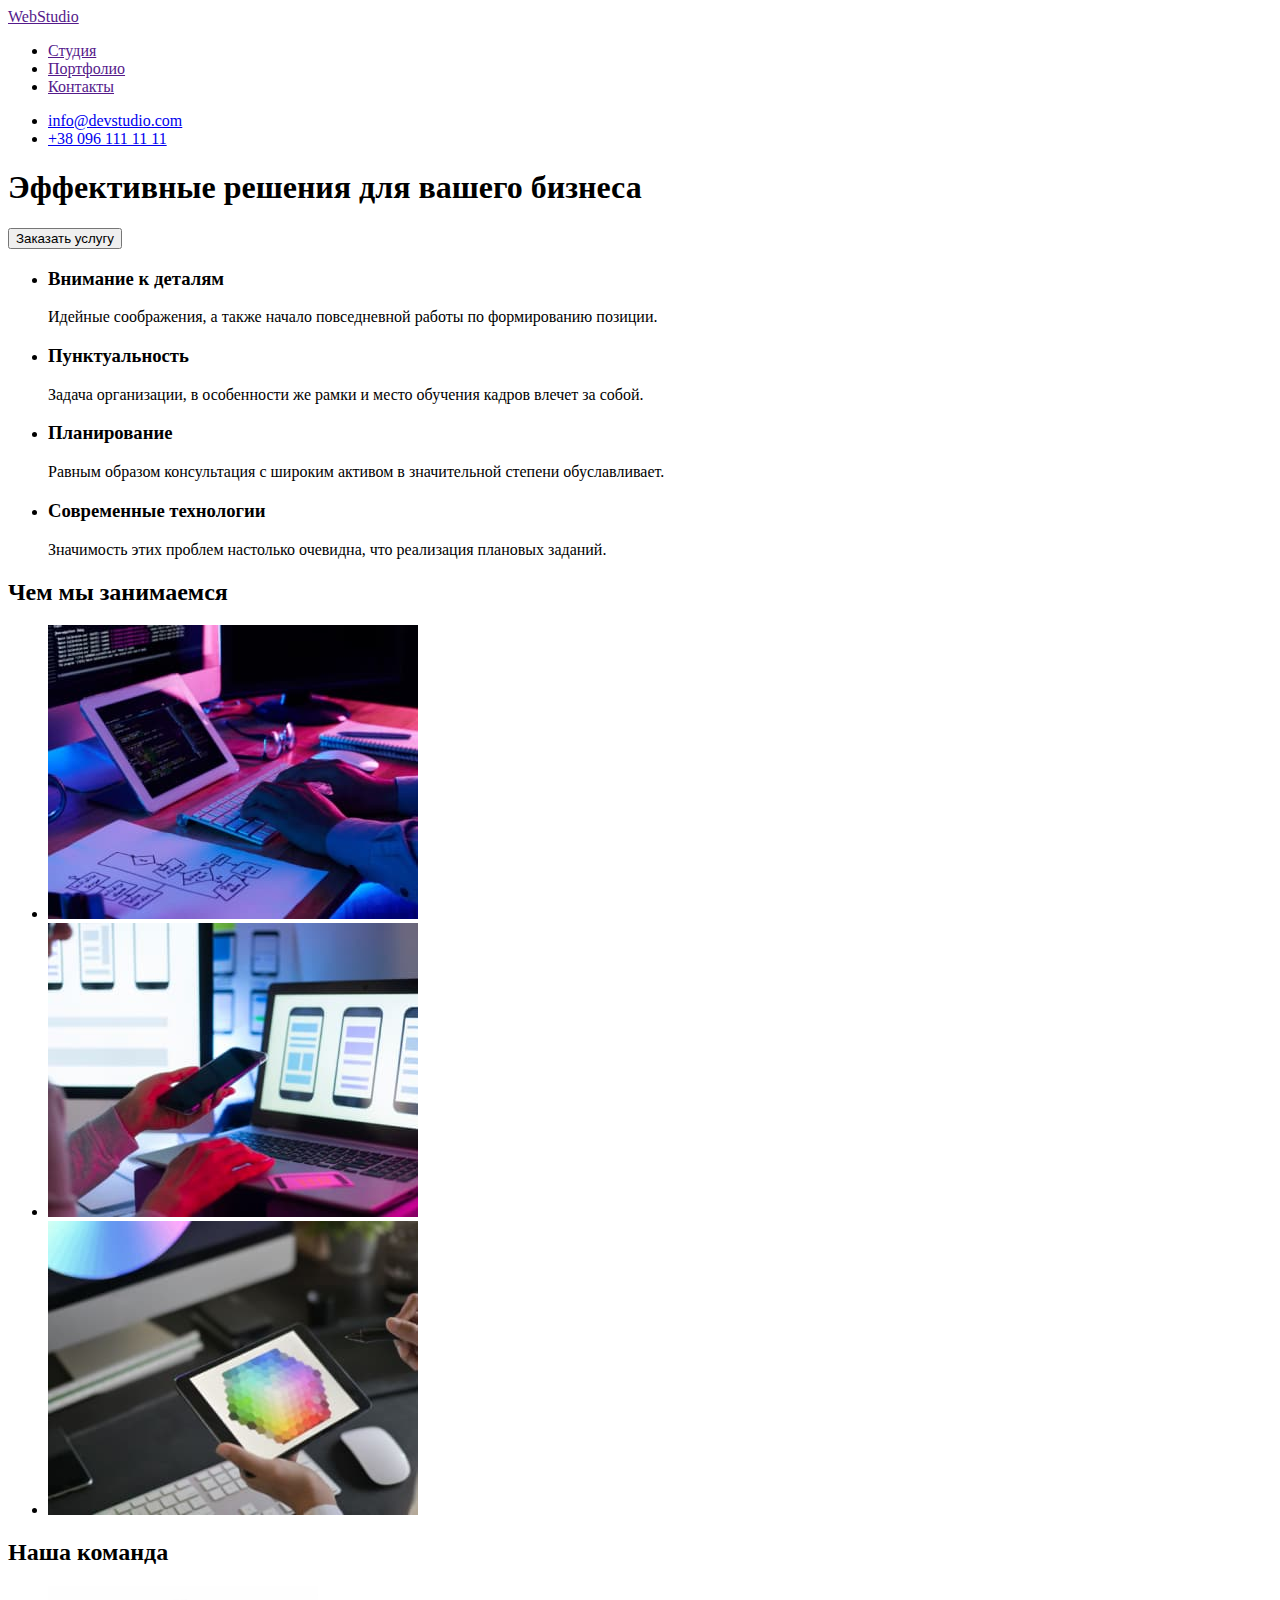
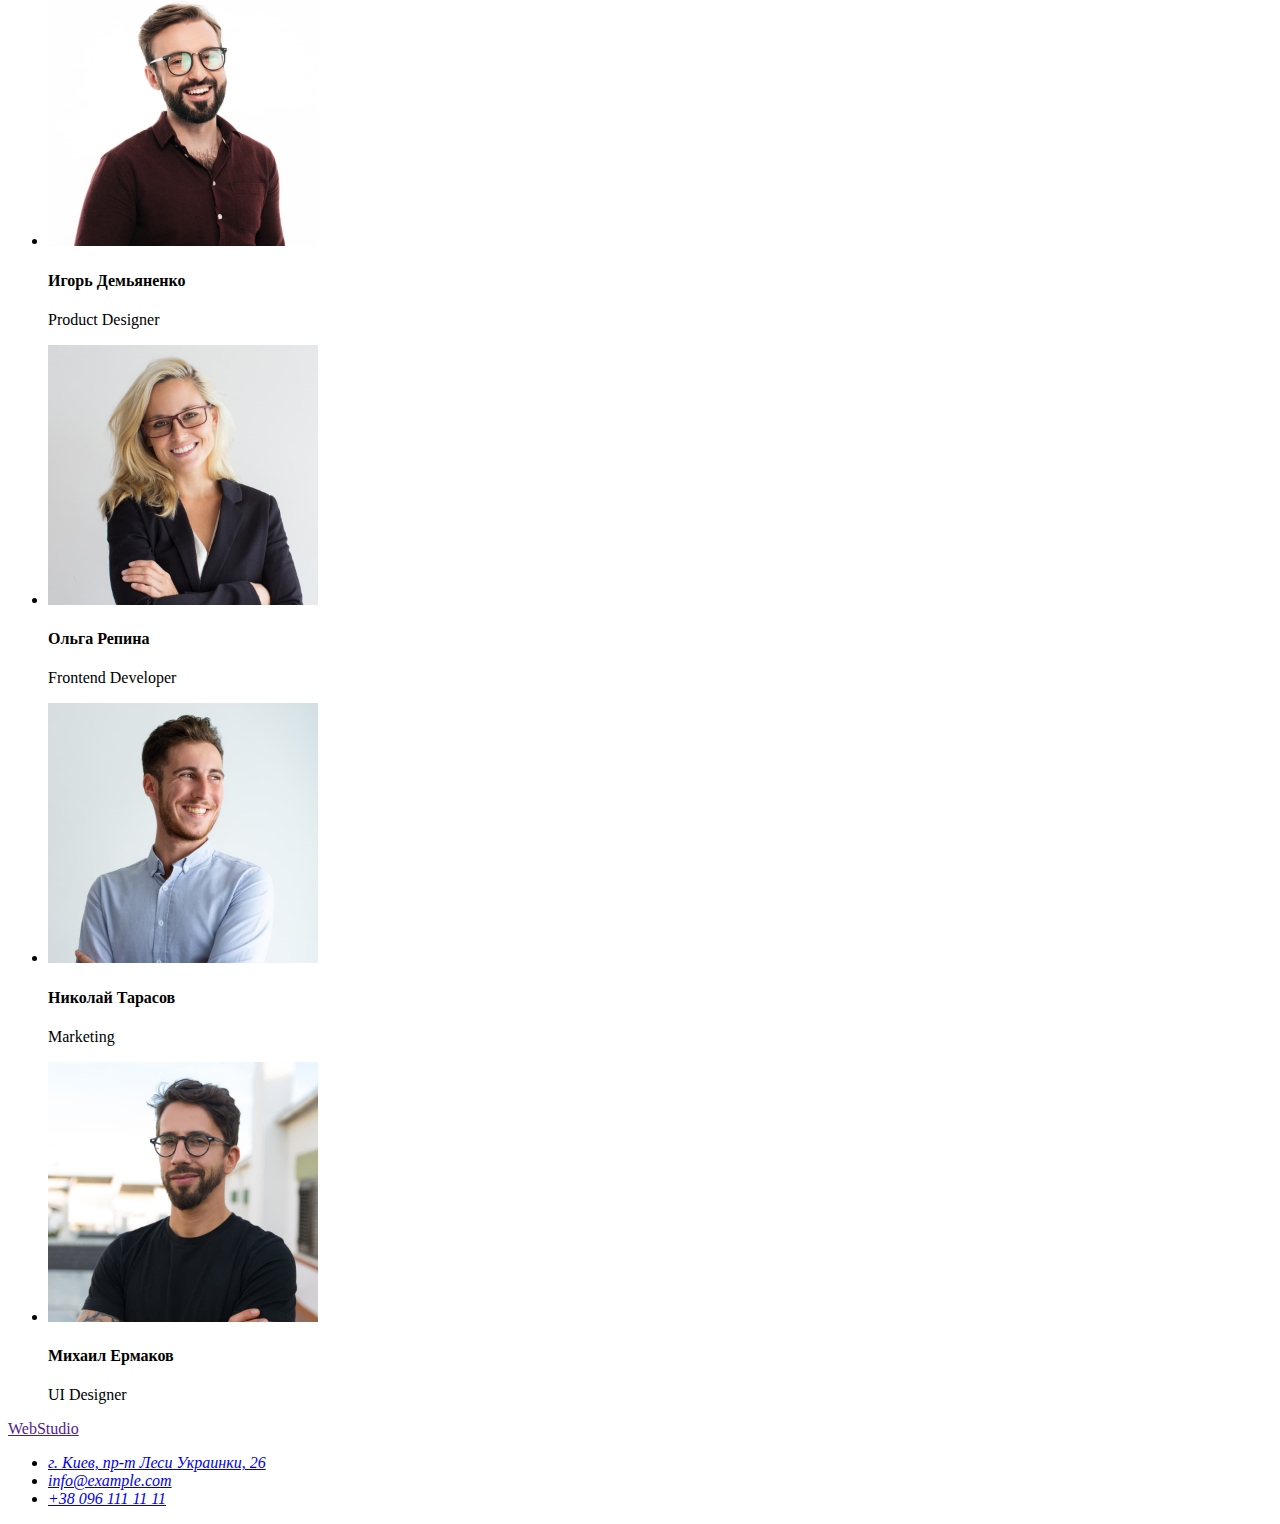
==== index.html @ c2e58357 "add_pictures" ====
<!DOCTYPE html>
<html lang="en">
<head>
    <meta charset="UTF-8">
    <meta http-equiv="X-UA-Compatible" content="IE=edge">
    <meta name="viewport" content="width=device-width, initial-scale=1.0">
    <title>Document</title>
</head>

<body>
    <header>
        <nav>
            <a href="">WebStudio</a>
        
            <ul>    
                <li> <a href="">Студия</a></li>
                <li> <a href="">Портфолио</a></li>
                <li> <a href="">Контакты</a></li>
            </ul>
        </nav>
        <ul>
            <li> <a href="mailto:info@devstudio.com">info@devstudio.com</a></li>
            <li> <a href="tel:+380961111111">+38 096 111 11 11</a></li>           
        </ul>
    </header>   
    <main>
        <div>
            <section>
                <h1>Эффективные решения для вашего бизнеса</h1>
                <button>Заказать услугу</button>
            
            </section>
        </div>
        <section>
            <ul>
                <li> 
                    <h3>Внимание к деталям</h3>
                    <p>Идейные соображения, а также начало повседневной работы по формированию позиции.</p>
                </li>
                <li>
                    <h3>Пунктуальность</h3>
                    <p>Задача организации, в особенности же рамки и место обучения кадров влечет за собой.</p>
                </li>
                <li>
                    <h3>Планирование</h3>
                    <p>Равным образом консультация с широким активом в значительной степени обуславливает.</p>
                </li>
                <li>  
                    <h3>Современные технологии</h3>
                    <p>Значимость этих проблем настолько очевидна, что реализация плановых заданий.</p>
                </li>
    
            </ul>
        </section>
        <section>
            <h2>Чем мы занимаемся</h2>
            <ul>
            <li><img src="/images/pic.1.jpg" alt="programming" width="370"></li>
            <li><img src="/images/pic.2.jpg" alt="design" width="370"></li>
            <li><img src="/images/pic.3.jpg" alt="work with color" width="370"></li>
            </ul>
        </section>
        <section>
            <h2>Наша команда</h2>
            <ul>
                <li><img src="/images/team1.jpg" alt="photo of Product Designer" width="270">
                    <h4>Игорь Демьяненко</h4>
                    <p>Product Designer</p>
                </li>
                <li>
                    <img src="/images/team2.jpg" alt="photo of Frontend Developer" width="270">
                    <h4>Ольга Репина</h4>
                    <p>Frontend Developer</p>
                </li>
                <li>
                    <img src="/images/team3.jpg" alt="photo of Marketing specialist" width="270">
                    <h4>Николай Тарасов</h4>
                    <p>Marketing</p>
                </li>
                <li>
                    <img src="/images/team4.jpg" alt="photo of UI Designer" width="270">
                    <h4>Михаил Ермаков</h4>
                    <p>UI Designer</p>

                </li>            

            </ul>

        </section>      
        
    
    </main>
    <footer>
        <a href="">WebStudio</a>
        
        <address>
            <ul>
                <li><a href="https://bit.ly/3pXMvUd" target="_blank" rel="noopener noreferrer">г. Киев, пр-т
                    Леси Украинки, 26</a> </li>
                <li><a href="mailto:info@devstudio.com">info@example.com</a> </li>
                <li><a href="tel:+380961111111">+38 096 111 11 11</a> </li>
              </ul>
        </address>   
        
     </footer>
   
    
</body>
</html>
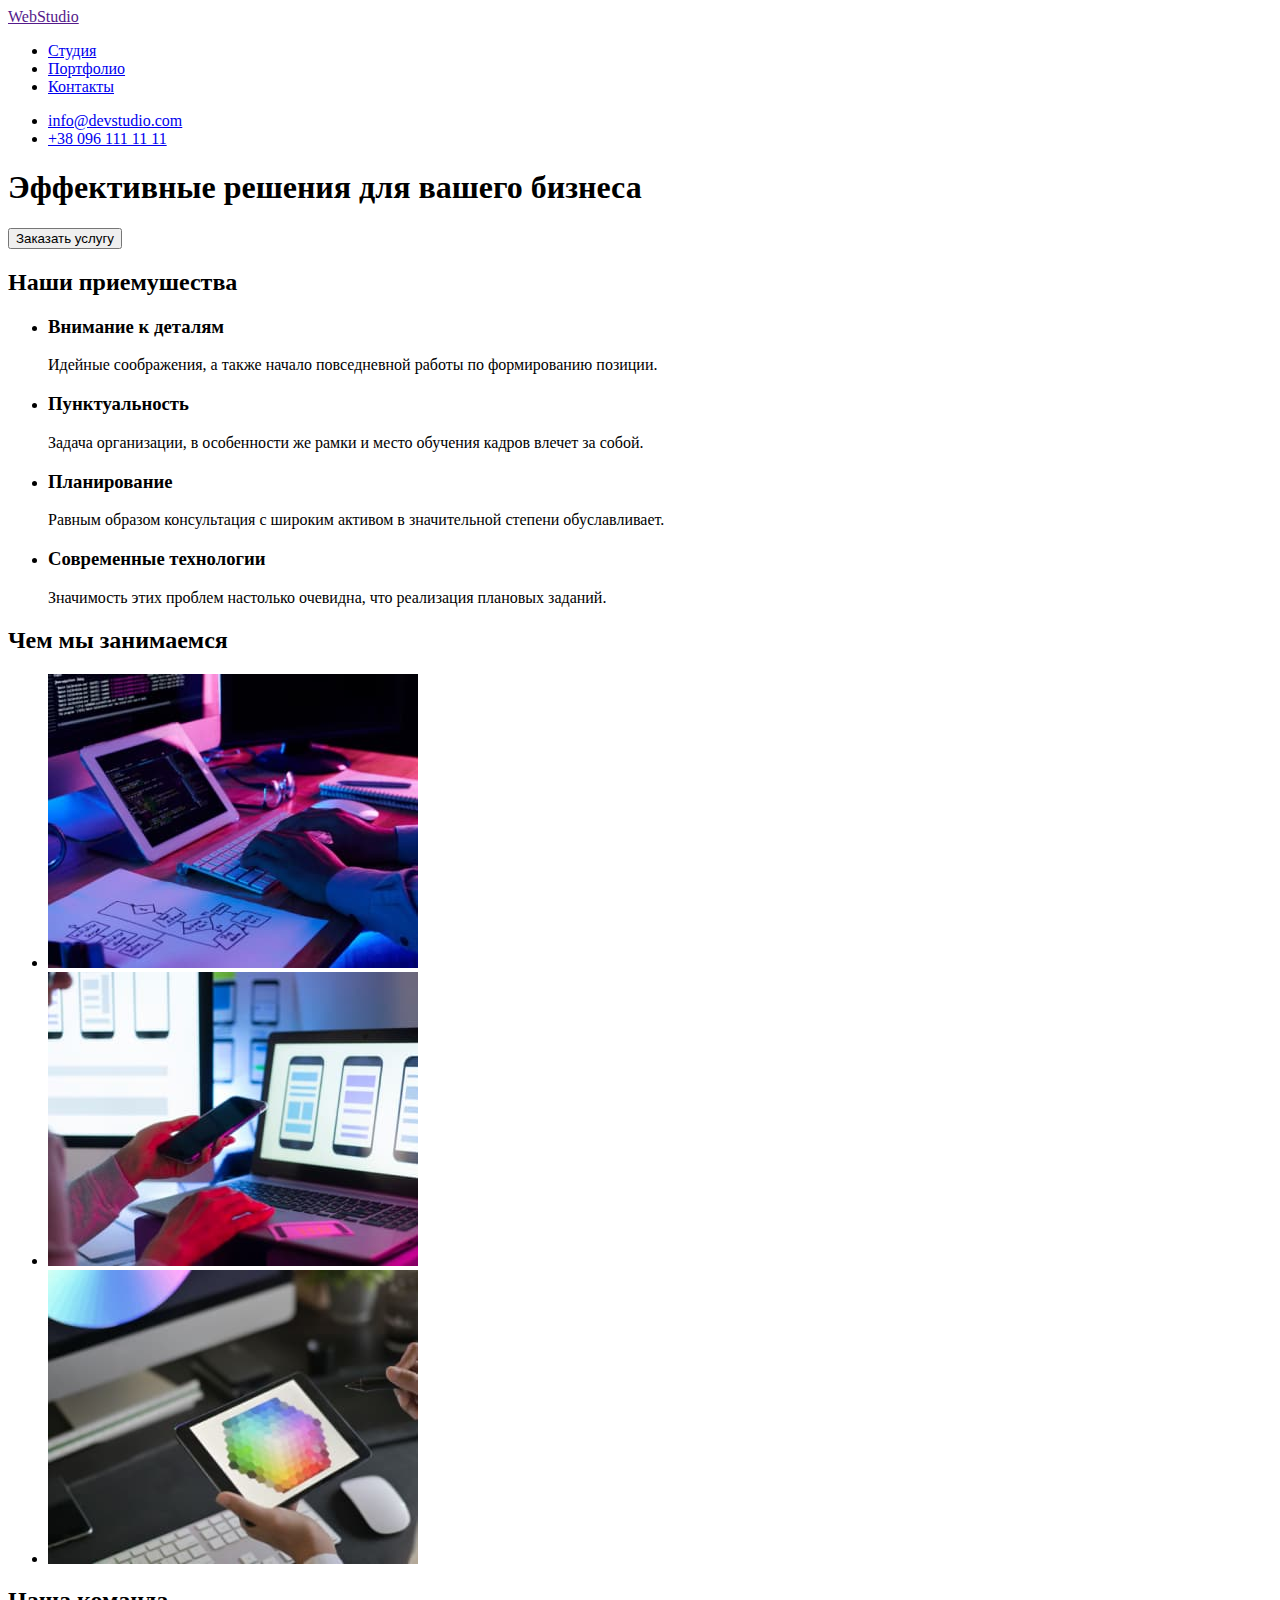
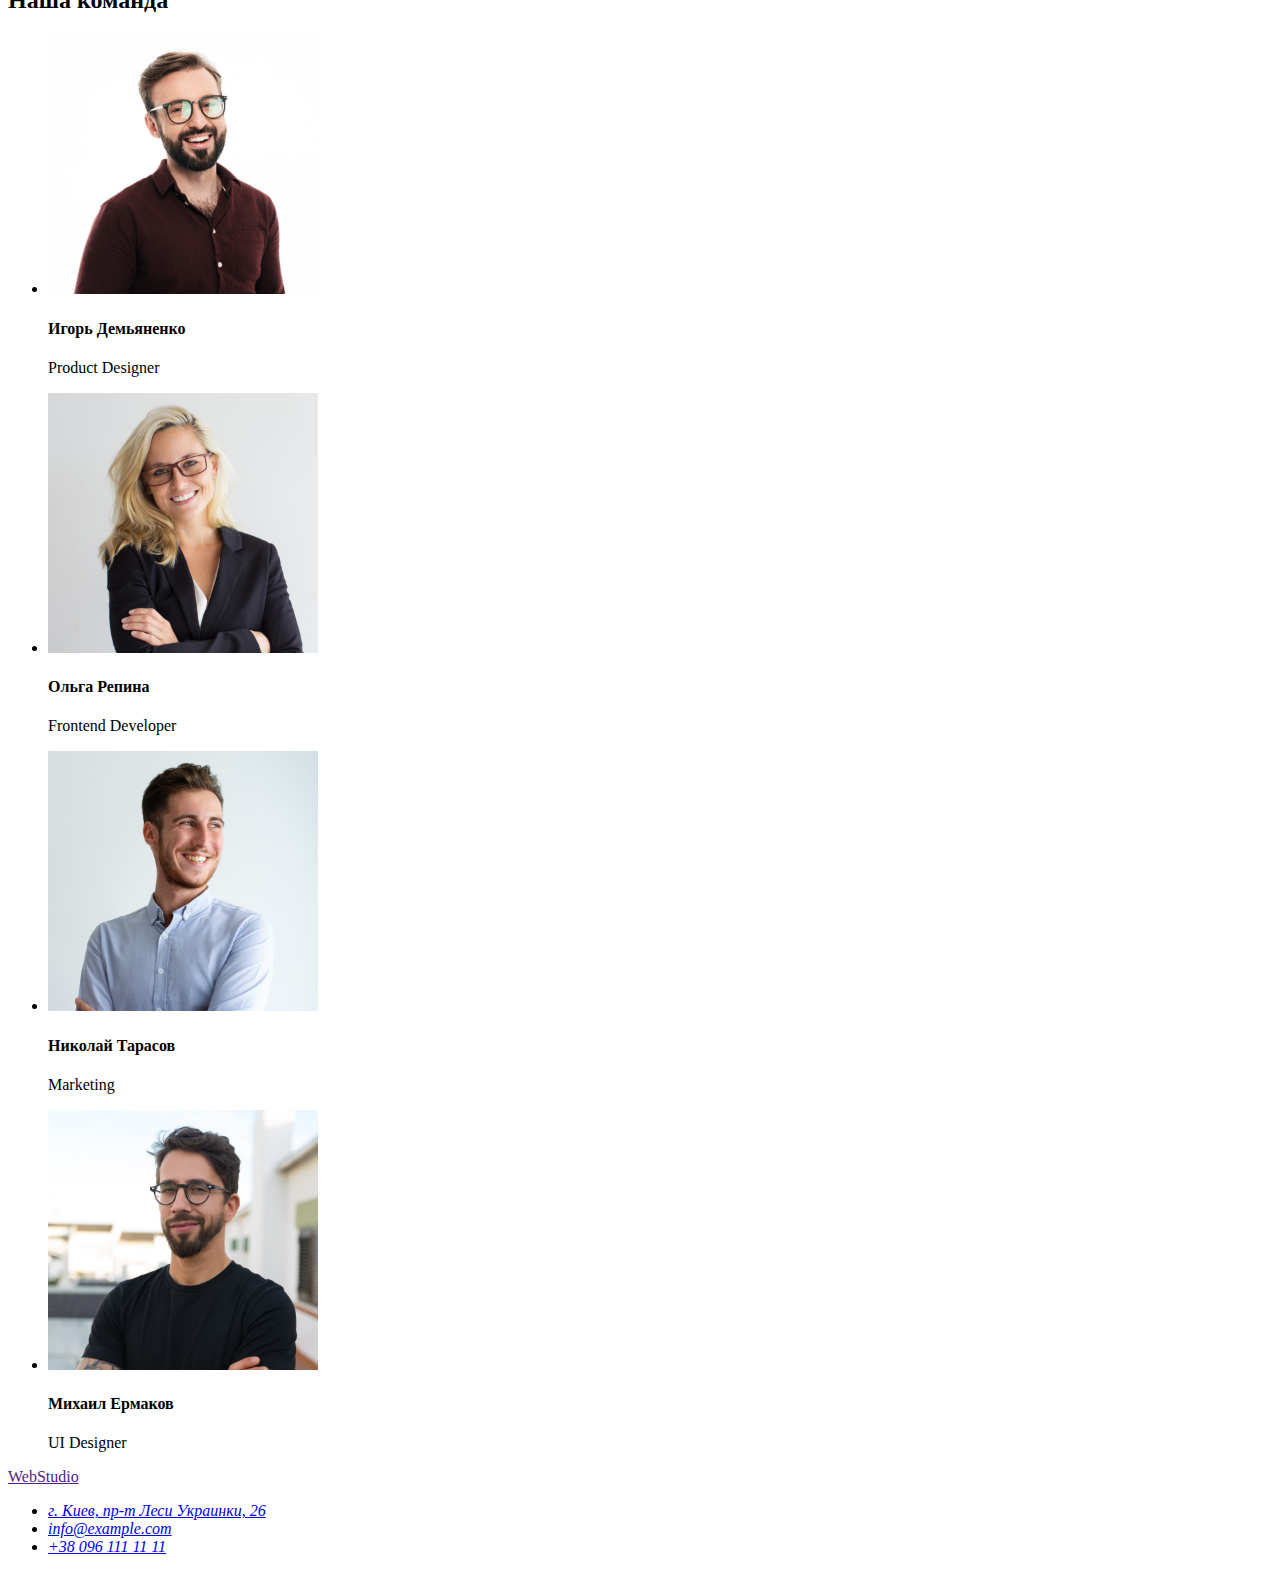
==== commit dfd44beb: "fix mistakes" ====
--- a/index.html
+++ b/index.html
@@ -1,5 +1,5 @@
 <!DOCTYPE html>
-<html lang="en">
+<html lang="ru">
 <head>
     <meta charset="UTF-8">
     <meta http-equiv="X-UA-Compatible" content="IE=edge">
@@ -13,9 +13,9 @@
             <a href="">WebStudio</a>
         
             <ul>    
-                <li> <a href="">Студия</a></li>
-                <li> <a href="">Портфолио</a></li>
-                <li> <a href="">Контакты</a></li>
+                <li> <a href="./index.html">Студия</a></li>
+                <li> <a href="./index.html">Портфолио</a></li>
+                <li> <a href="./index.html">Контакты</a></li>
             </ul>
         </nav>
         <ul>
@@ -24,14 +24,13 @@
         </ul>
     </header>   
     <main>
-        <div>
-            <section>
+        <section>
                 <h1>Эффективные решения для вашего бизнеса</h1>
                 <button>Заказать услугу</button>
             
-            </section>
-        </div>
+        </section>
         <section>
+            <h2> Наши приемушества </h2>
             <ul>
                 <li> 
                     <h3>Внимание к деталям</h3>
@@ -55,30 +54,30 @@
         <section>
             <h2>Чем мы занимаемся</h2>
             <ul>
-            <li><img src="/images/pic.1.jpg" alt="programming" width="370"></li>
-            <li><img src="/images/pic.2.jpg" alt="design" width="370"></li>
-            <li><img src="/images/pic.3.jpg" alt="work with color" width="370"></li>
+                <li><img src="./images/pic.1.jpg" alt="програмирование" width="370"></li>
+                <li><img src="./images/pic.2.jpg" alt="дизайн" width="370"></li>
+                <li><img src="./images/pic.3.jpg" alt="работа с цветом" width="370"></li>
             </ul>
         </section>
         <section>
             <h2>Наша команда</h2>
             <ul>
-                <li><img src="/images/team1.jpg" alt="photo of Product Designer" width="270">
+                <li><img src="./images/team1.jpg" alt=" фото Игорь Демьяненко " width="270">
                     <h4>Игорь Демьяненко</h4>
                     <p>Product Designer</p>
                 </li>
                 <li>
-                    <img src="/images/team2.jpg" alt="photo of Frontend Developer" width="270">
+                    <img src="./images/team2.jpg" alt="фото Ольга Репина" width="270">
                     <h4>Ольга Репина</h4>
                     <p>Frontend Developer</p>
                 </li>
                 <li>
-                    <img src="/images/team3.jpg" alt="photo of Marketing specialist" width="270">
+                    <img src="./images/team3.jpg" alt="фото Николай Тарасов " width="270">
                     <h4>Николай Тарасов</h4>
                     <p>Marketing</p>
                 </li>
                 <li>
-                    <img src="/images/team4.jpg" alt="photo of UI Designer" width="270">
+                    <img src="./images/team4.jpg" alt="фото Михаил Ермаков " width="270">
                     <h4>Михаил Ермаков</h4>
                     <p>UI Designer</p>
 
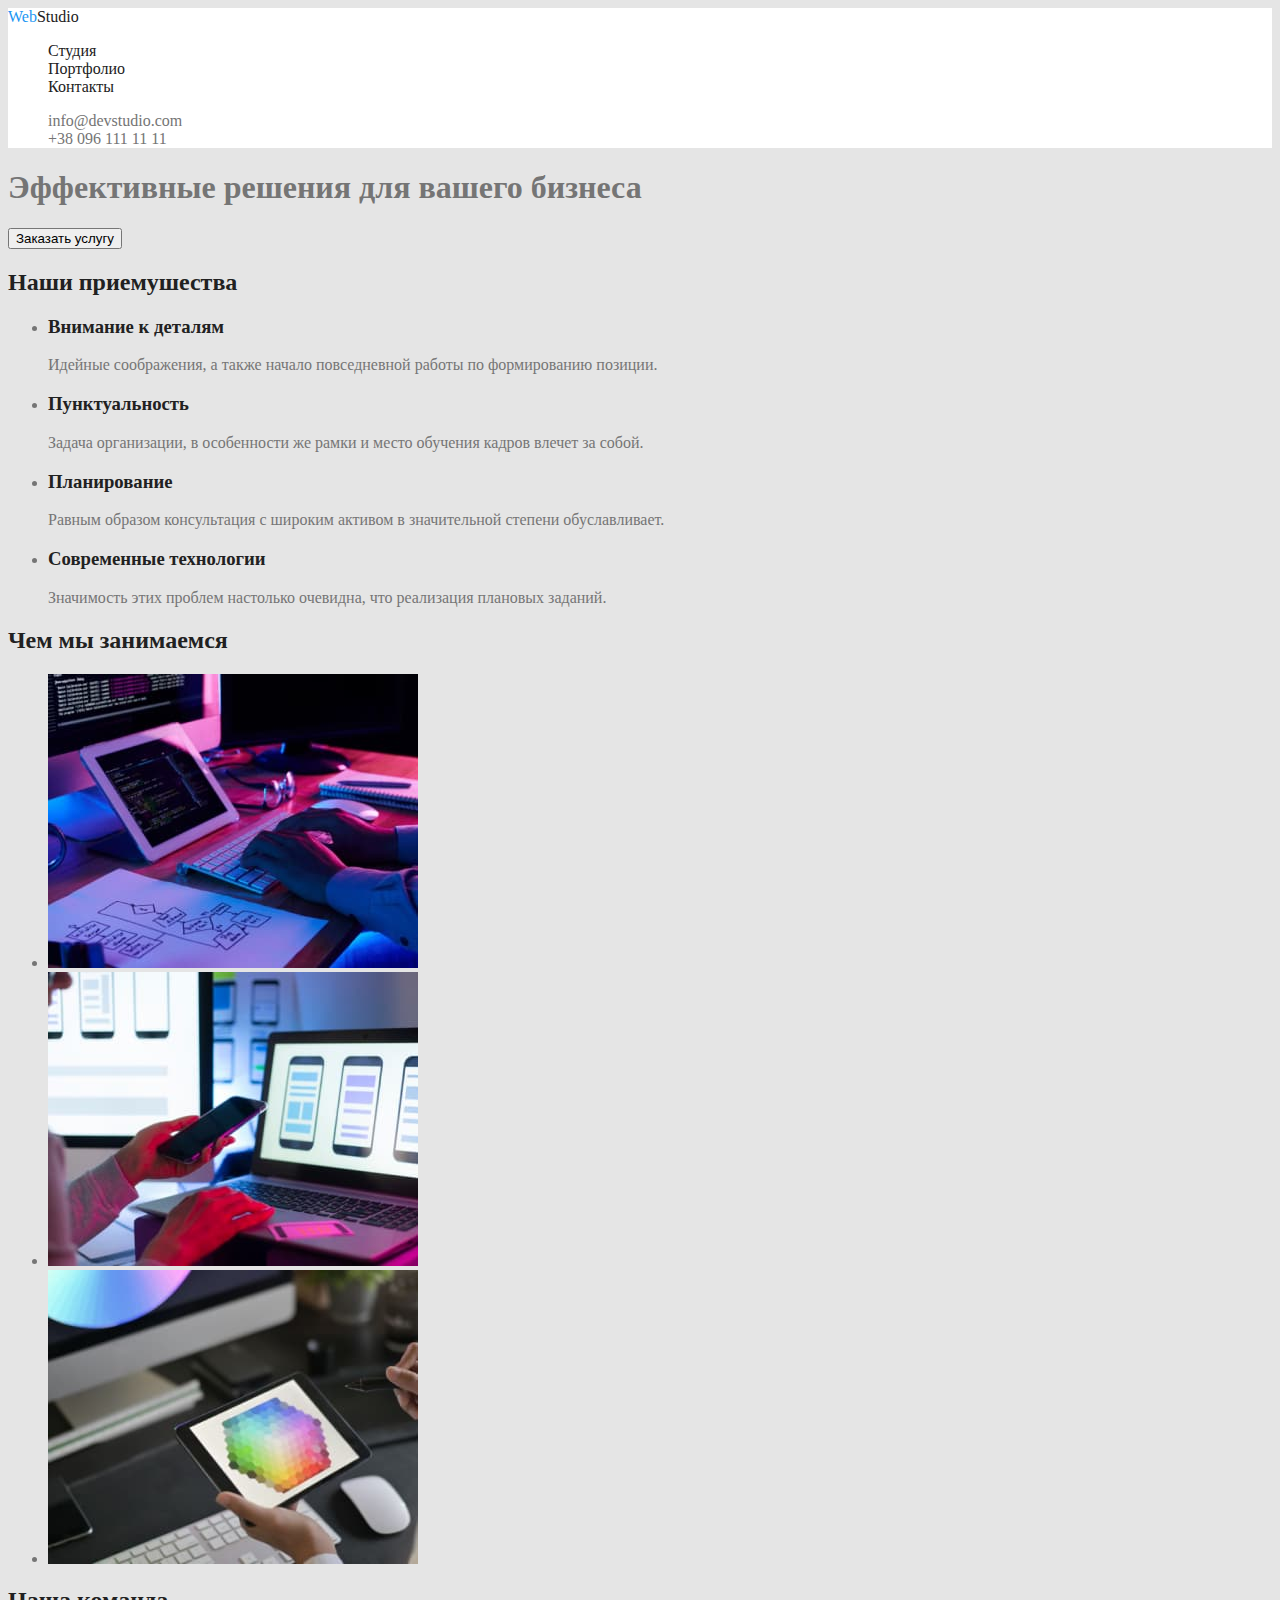
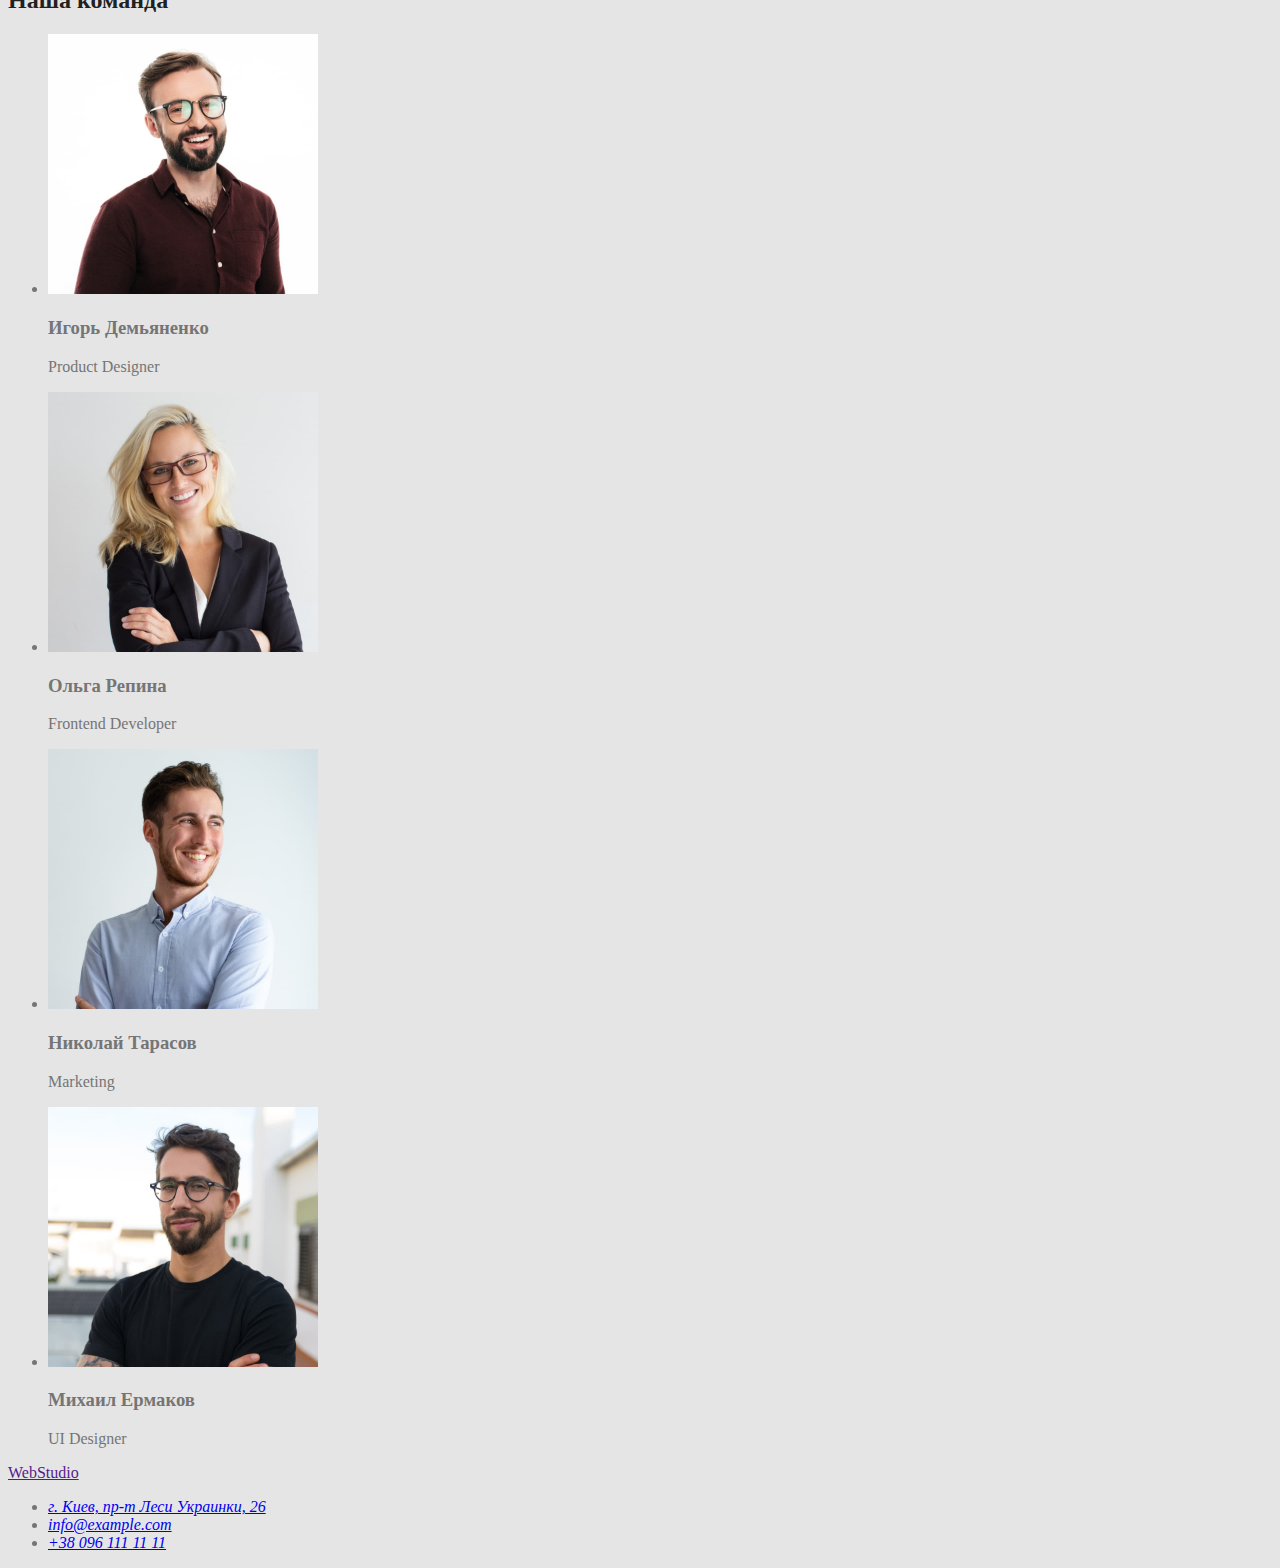
==== commit 58bb8685: "add styles for header" ====
--- a/index.html
+++ b/index.html
@@ -5,54 +5,55 @@
     <meta http-equiv="X-UA-Compatible" content="IE=edge">
     <meta name="viewport" content="width=device-width, initial-scale=1.0">
     <title>Document</title>
+    <link rel="stylesheet" href="./css/styles.css" />
 </head>
 
-<body>
-    <header>
+<body class="page">
+    <header class="site-header">
         <nav>
-            <a href="">WebStudio</a>
+            <a href="./index.html" class="logo"><span class="logo-first">Web</span>Studio</a>
         
-            <ul>    
-                <li> <a href="./index.html">Студия</a></li>
-                <li> <a href="./index.html">Портфолио</a></li>
-                <li> <a href="./index.html">Контакты</a></li>
+            <ul class="site-nav-list">    
+                <li > <a class="site-nav-link" href="./index.html">Студия</a></li>
+                <li > <a class="site-nav-link"href="./portfolio.html">Портфолио</a></li>
+                <li > <a class="site-nav-link"href="">Контакты</a></li>
             </ul>
         </nav>
-        <ul>
-            <li> <a href="mailto:info@devstudio.com">info@devstudio.com</a></li>
-            <li> <a href="tel:+380961111111">+38 096 111 11 11</a></li>           
+        <ul class="site-header-contacts list">
+            <li> <a class="site-header-contacts" href="mailto:info@devstudio.com">info@devstudio.com</a></li>
+            <li> <a class="site-header-contacts" href="tel:+380961111111">+38 096 111 11 11</a></li>           
         </ul>
     </header>   
     <main>
-        <section>
-                <h1>Эффективные решения для вашего бизнеса</h1>
-                <button>Заказать услугу</button>
+        <section class="site-hero">
+                <h1 class="site-hero-title">Эффективные решения для вашего бизнеса</h1>
+                <button type="button" class="site-hero-button">Заказать услугу</button>
             
         </section>
-        <section>
-            <h2> Наши приемушества </h2>
-            <ul>
+        <section class="section">
+            <h2 aria-hidden="" class="section-title"> Наши приемушества </h2>
+            <ul class="main-text list">
                 <li> 
-                    <h3>Внимание к деталям</h3>
-                    <p>Идейные соображения, а также начало повседневной работы по формированию позиции.</p>
+                    <h3 class="section-subtitle">Внимание к деталям</h3>
+                    <p class="text">Идейные соображения, а также начало повседневной работы по формированию позиции.</p>
                 </li>
                 <li>
-                    <h3>Пунктуальность</h3>
-                    <p>Задача организации, в особенности же рамки и место обучения кадров влечет за собой.</p>
+                    <h3 class="section-subtitle">Пунктуальность</h3>
+                    <p class="text">Задача организации, в особенности же рамки и место обучения кадров влечет за собой.</p>
                 </li>
                 <li>
-                    <h3>Планирование</h3>
-                    <p>Равным образом консультация с широким активом в значительной степени обуславливает.</p>
+                    <h3 class="section-subtitle">Планирование</h3>
+                    <p class="text">Равным образом консультация с широким активом в значительной степени обуславливает.</p>
                 </li>
                 <li>  
-                    <h3>Современные технологии</h3>
-                    <p>Значимость этих проблем настолько очевидна, что реализация плановых заданий.</p>
+                    <h3 class="section-subtitle">Современные технологии</h3>
+                    <p class="text">Значимость этих проблем настолько очевидна, что реализация плановых заданий.</p>
                 </li>
     
             </ul>
         </section>
         <section>
-            <h2>Чем мы занимаемся</h2>
+            <h2 class="section-title">Чем мы занимаемся</h2>
             <ul>
                 <li><img src="./images/pic.1.jpg" alt="програмирование" width="370"></li>
                 <li><img src="./images/pic.2.jpg" alt="дизайн" width="370"></li>
@@ -60,25 +61,25 @@
             </ul>
         </section>
         <section>
-            <h2>Наша команда</h2>
+            <h2 class="section-title">Наша команда</h2>
             <ul>
                 <li><img src="./images/team1.jpg" alt=" фото Игорь Демьяненко " width="270">
-                    <h4>Игорь Демьяненко</h4>
+                    <h3 class="name">Игорь Демьяненко</h3>
                     <p>Product Designer</p>
                 </li>
                 <li>
                     <img src="./images/team2.jpg" alt="фото Ольга Репина" width="270">
-                    <h4>Ольга Репина</h4>
+                    <h3 class="name">Ольга Репина</h3>
                     <p>Frontend Developer</p>
                 </li>
                 <li>
                     <img src="./images/team3.jpg" alt="фото Николай Тарасов " width="270">
-                    <h4>Николай Тарасов</h4>
+                    <h3 class="name">Николай Тарасов</h3>
                     <p>Marketing</p>
                 </li>
                 <li>
                     <img src="./images/team4.jpg" alt="фото Михаил Ермаков " width="270">
-                    <h4>Михаил Ермаков</h4>
+                    <h3 class="name">Михаил Ермаков</h3>
                     <p>UI Designer</p>
 
                 </li>            
--- a/css/styles.css
+++ b/css/styles.css
@@ -0,0 +1,59 @@
+:root {
+    --primary-text-color:#757575;
+    --title-text-color:#212121;
+    --accent-color:#2196F3;
+    --white-color-text: #FFFFFF;
+    --main-background-color:#E5E5E5 ;
+}
+
+
+body {
+    color: var(--primary-text-color);
+    background-color: var(--main-background-color);
+   }
+    
+/* Site navigation*/
+.site-header{
+    background-color:var(--white-color-text);
+}
+.logo {
+text-decoration-line: none;
+color: #212121;
+}
+.logo-first{
+    color: var(--accent-color);
+}
+.logo:hover,
+.logo:focus{
+
+}
+.site-nav-list {
+    color: var(--title-text-color);
+    list-style: none;
+    text-decoration-line: none;
+}
+ .site-nav-link {
+    color: var(--title-text-color);
+    text-decoration: none;
+    text-decoration-line: none;
+}
+.site-nav-link:hover, 
+.site-nav-link:focus{
+    color: var(--accent-color);
+}
+.site-header-contacts list{
+    color: var(--primary-text-color);
+    list-style: none;
+}
+.site-header-contacts{
+    color: var(--primary-text-color);
+    text-decoration-line: none;
+    list-style: none;
+}
+.site-header-contacts:hover,
+.site-header-contacts:focus {
+    color: #2196F3;
+}
+.section-title, .section-subtitle {
+    color: var(--title-text-color);
+    }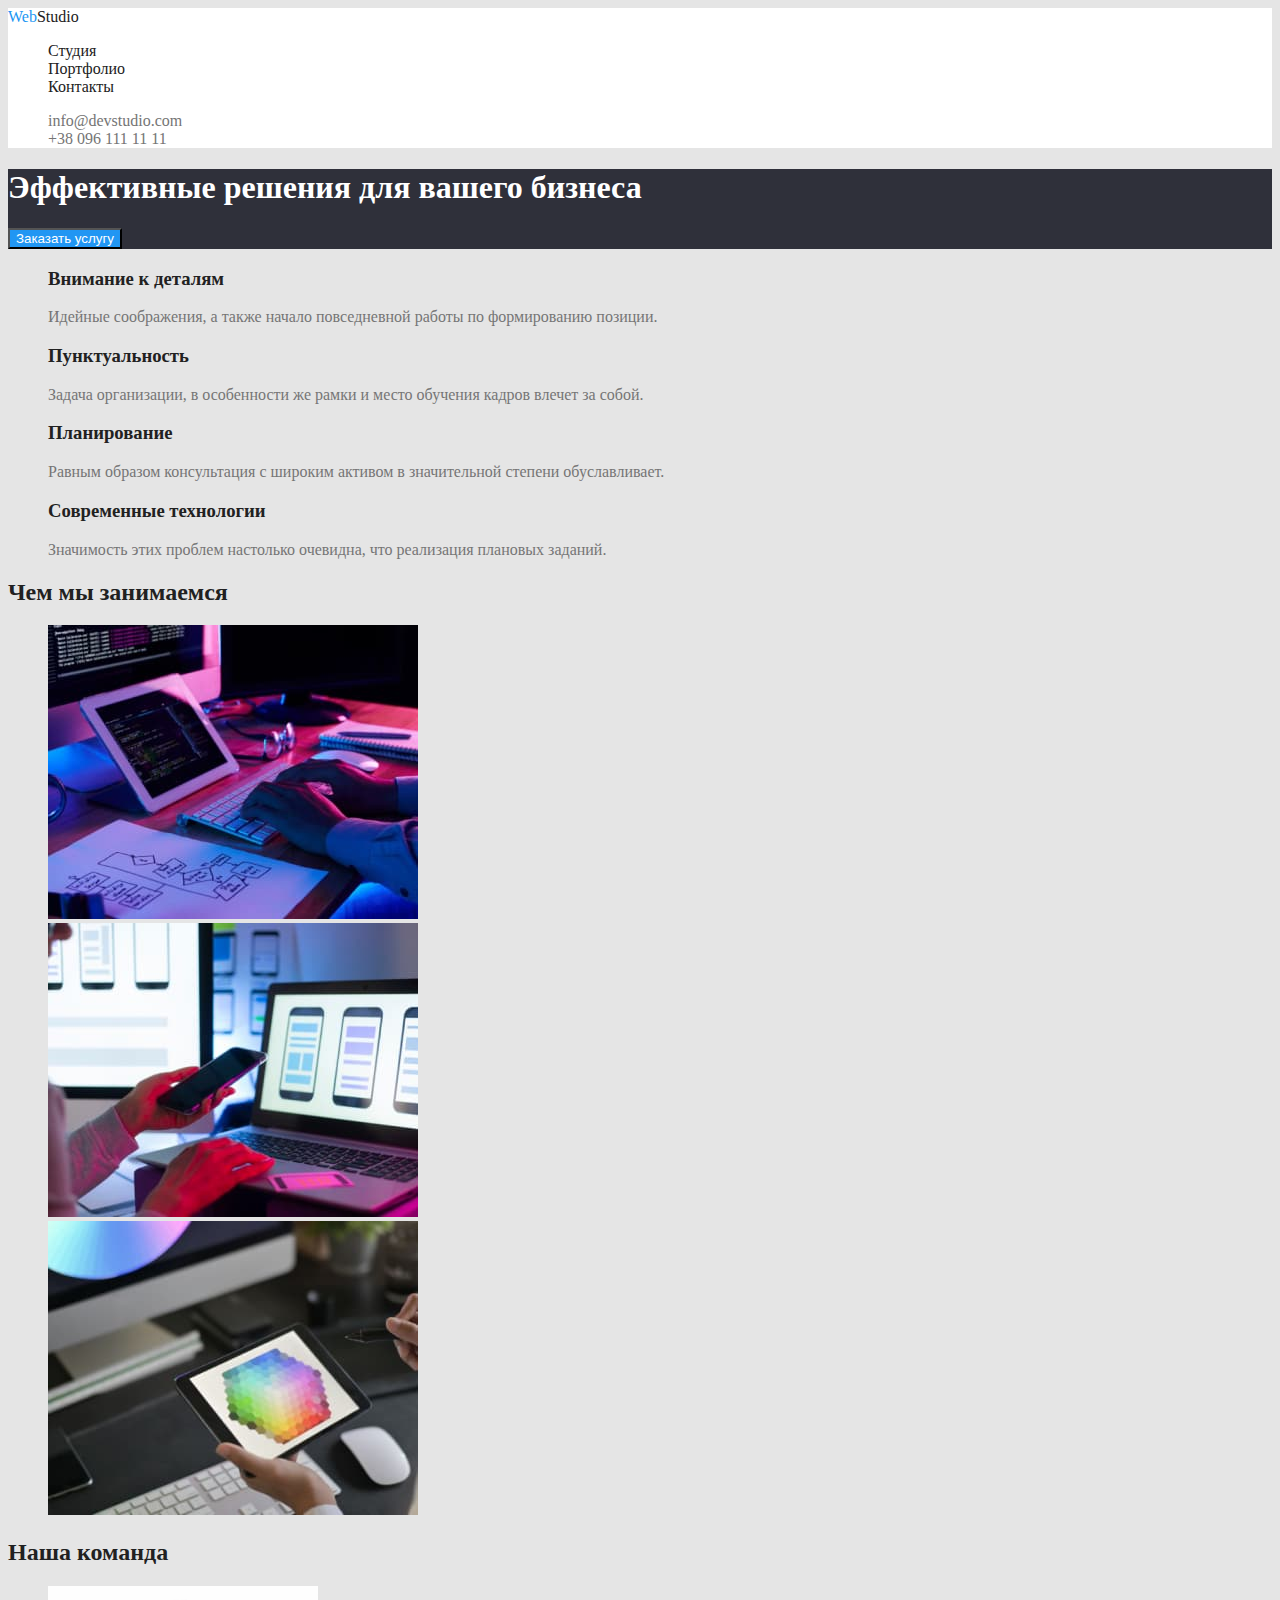
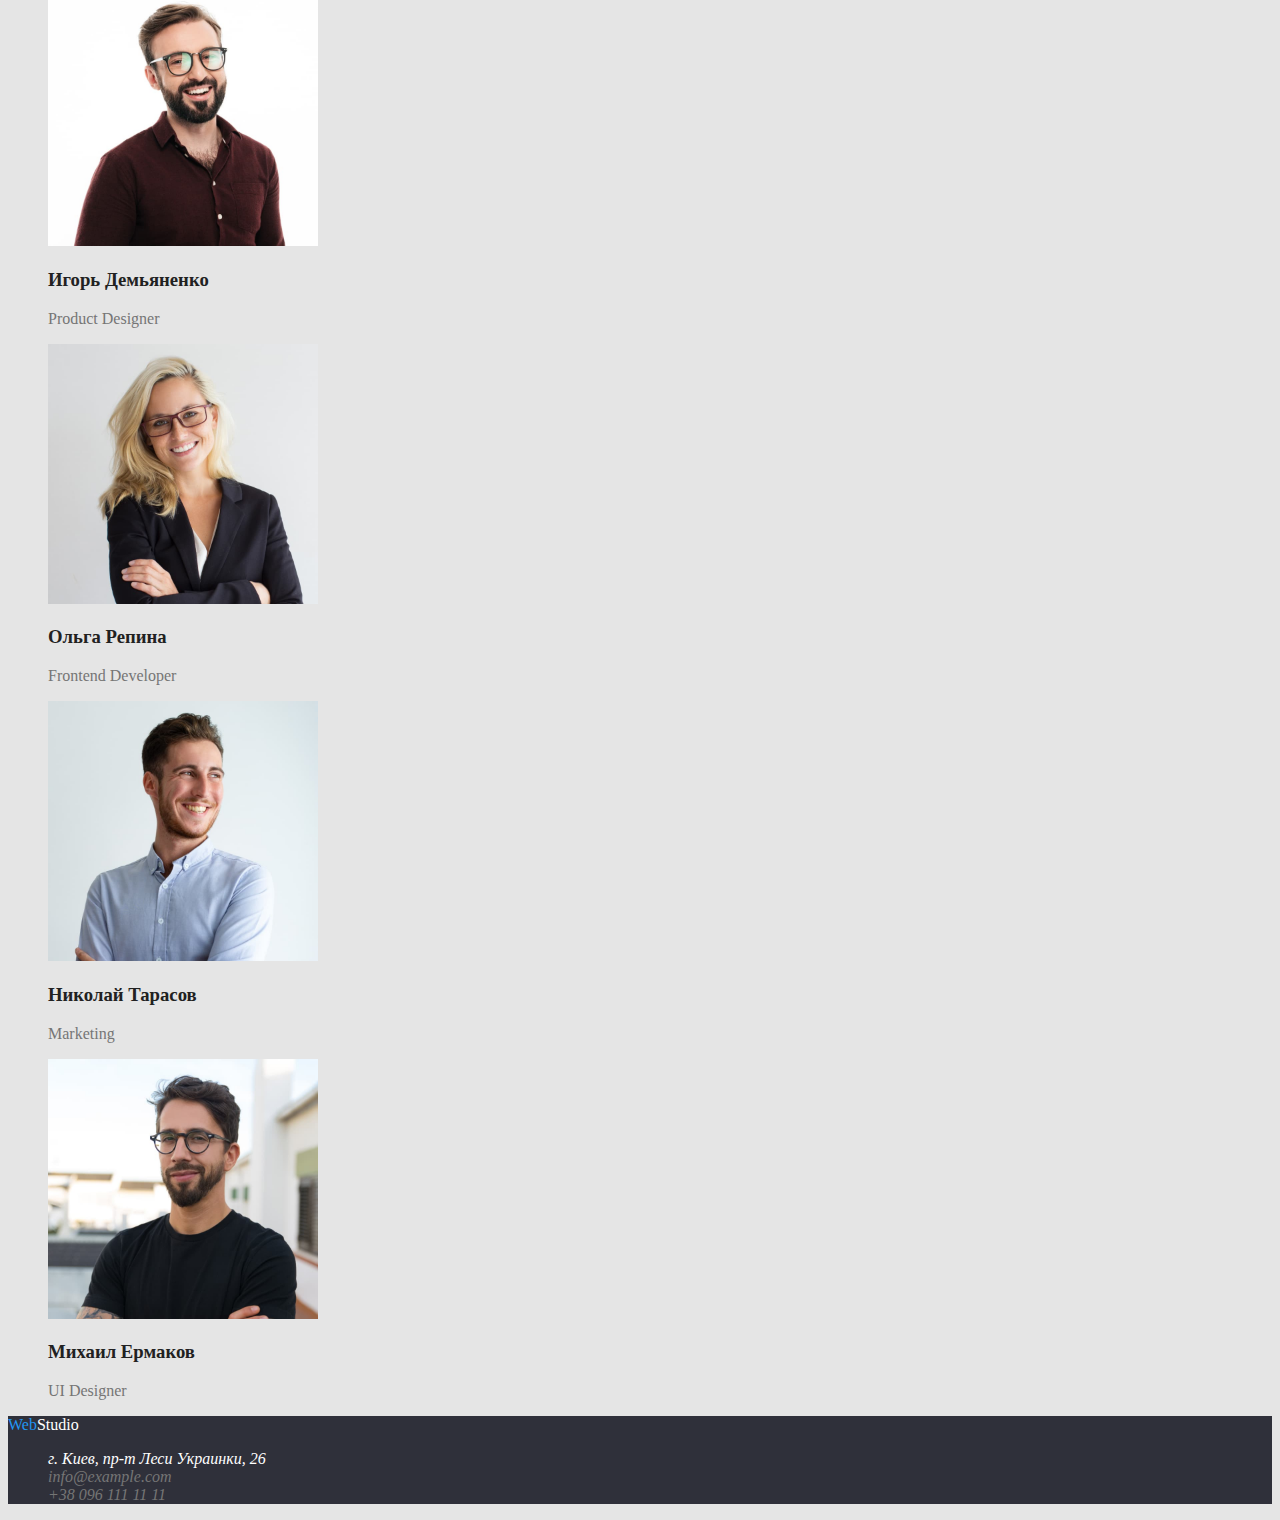
==== commit e44efc4b: "add portfolio css" ====
--- a/index.html
+++ b/index.html
@@ -31,8 +31,8 @@
             
         </section>
         <section class="section">
-            <h2 aria-hidden="" class="section-title"> Наши приемушества </h2>
-            <ul class="main-text list">
+            <h2 hidden="" class="section-title"> Наши приемушества </h2>
+            <ul class="main-text-list">
                 <li> 
                     <h3 class="section-subtitle">Внимание к деталям</h3>
                     <p class="text">Идейные соображения, а также начало повседневной работы по формированию позиции.</p>
@@ -54,7 +54,7 @@
         </section>
         <section>
             <h2 class="section-title">Чем мы занимаемся</h2>
-            <ul>
+            <ul class="work-list">
                 <li><img src="./images/pic.1.jpg" alt="програмирование" width="370"></li>
                 <li><img src="./images/pic.2.jpg" alt="дизайн" width="370"></li>
                 <li><img src="./images/pic.3.jpg" alt="работа с цветом" width="370"></li>
@@ -62,7 +62,7 @@
         </section>
         <section>
             <h2 class="section-title">Наша команда</h2>
-            <ul>
+            <ul class="team-list" >
                 <li><img src="./images/team1.jpg" alt=" фото Игорь Демьяненко " width="270">
                     <h3 class="name">Игорь Демьяненко</h3>
                     <p>Product Designer</p>
@@ -90,15 +90,15 @@
         
     
     </main>
-    <footer>
-        <a href="">WebStudio</a>
+    <footer class="footer">
+        <a href="./index.html" class="logo"><span class="logo-first">Web</span>Studio</a>
         
-        <address>
-            <ul>
-                <li><a href="https://bit.ly/3pXMvUd" target="_blank" rel="noopener noreferrer">г. Киев, пр-т
+        <address class="contacts">
+            <ul class="contacts-list">
+                <li><a class="address" href="https://bit.ly/3pXMvUd" target="_blank" rel="noopener noreferrer">г. Киев, пр-т
                     Леси Украинки, 26</a> </li>
-                <li><a href="mailto:info@devstudio.com">info@example.com</a> </li>
-                <li><a href="tel:+380961111111">+38 096 111 11 11</a> </li>
+                <li><a class="footer-contact" href="mailto:info@devstudio.com">info@example.com</a> </li>
+                <li><a class="footer-contact" href="tel:+380961111111">+38 096 111 11 11</a> </li>
               </ul>
         </address>   
         
--- a/css/styles.css
+++ b/css/styles.css
@@ -4,6 +4,7 @@
     --accent-color:#2196F3;
     --white-color-text: #FFFFFF;
     --main-background-color:#E5E5E5 ;
+    --dark-bacground-color:#2F303A ;
 }
 
 
@@ -52,8 +53,87 @@
 }
 .site-header-contacts:hover,
 .site-header-contacts:focus {
-    color: #2196F3;
+    color:var(--accent-color);
 }
-.section-title, .section-subtitle {
+/* main*/
+
+.site-hero {
+background-color:var(--dark-bacground-color);
+}
+.site-hero-title{color: var(--white-color-text);
+
+}
+.site-hero-button {
+    color: var(--white-color-text);
+    background-color: #2196F3;
+}
+.site-hero-button:hover,
+.site-hero-button:focus{
+
+}
+.section-title {
     color: var(--title-text-color);
-    }+}
+.main-text-list{
+    list-style: none;
+}
+.section-subtitle {
+    color: var(--title-text-color);
+    }
+.text{
+
+}
+.work-list{
+    list-style: none;
+}
+.team-list{
+    list-style: none;
+}
+.name {
+    color: var(--title-text-color);
+}
+/*footer*/
+.footer{
+
+    background-color: var(--dark-bacground-color);
+}
+.footer>.logo { color: var(--white-color-text);}
+.contacts{
+
+}
+.contacts-list {
+list-style: none;
+text-decoration: none;
+text-decoration-line: none;
+
+}
+.address{
+    color: var(--white-color-text);
+    text-decoration-line:none;
+}
+.footer-contact{
+    text-decoration-line: none;
+    color: var(--primary-text-color);
+    text-decoration-line :none;
+}
+.footer-contact:hover,
+.footer-contact:focus{
+    color: var(--accent-color);
+}
+
+/*portfolio main*/
+.portfolio-main{
+    background-color: var(--main-background-color);
+}
+.project-list{
+    list-style: none;
+}
+.button-list{
+list-style: none;
+}
+.button {
+
+}
+.project-title{
+color: var(--title-text-color);
+}